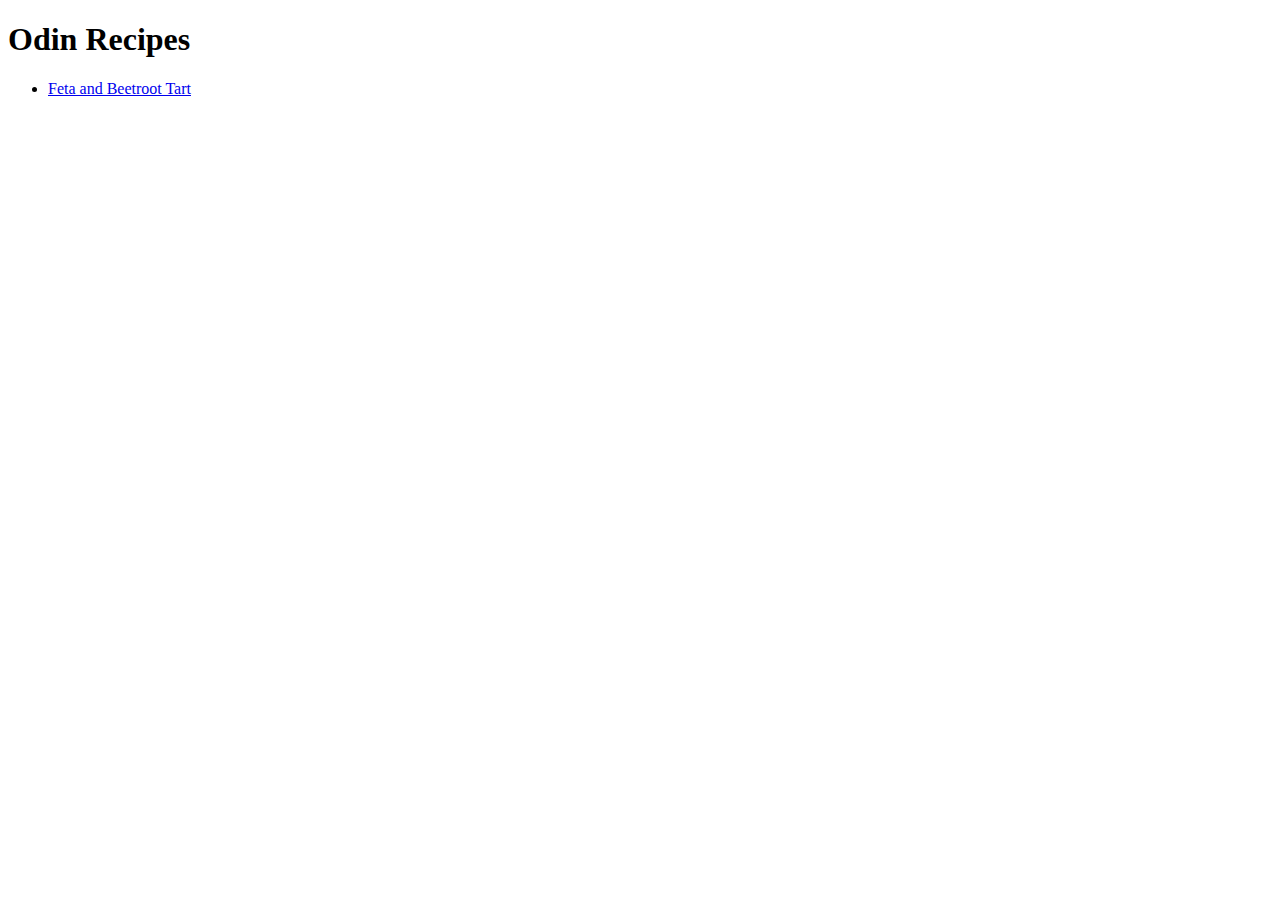
==== index.html @ 108b925e "Add index page and first recipe page" ====
<!DOCTYPE html>
<html lang="en">
<head>
    <meta charset="UTF-8">
    <meta name="viewport" content="width=device-width, initial-scale=1.0">
    <title>Odin Recipes</title>
</head>
<body>
    <h1>Odin Recipes</h1>
    <ul>
        <li><a href="./recipes/feta-beetroot-tart.html">Feta and Beetroot Tart</a></li>
    </ul>
</body>
</html>
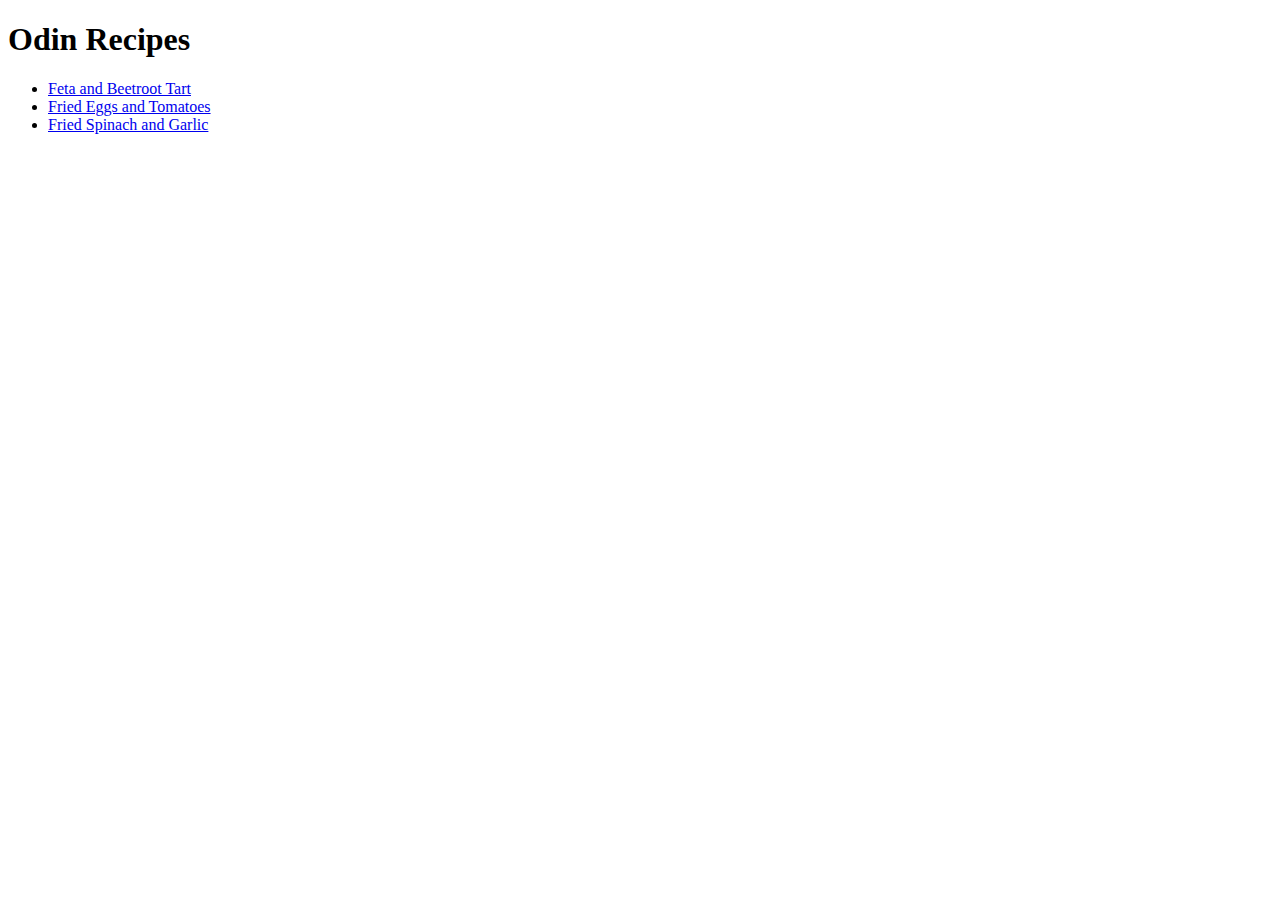
==== commit c2859ee3: "Edit index page and add two more recipe pages" ====
--- a/index.html
+++ b/index.html
@@ -9,6 +9,8 @@
     <h1>Odin Recipes</h1>
     <ul>
         <li><a href="./recipes/feta-beetroot-tart.html">Feta and Beetroot Tart</a></li>
+        <li><a href="./recipes/fried-eggs-tomatoes.html">Fried Eggs and Tomatoes</a></li>
+        <li><a href="./recipes/fried-spinach-garlic.html">Fried Spinach and Garlic</a></li>
     </ul>
 </body>
 </html>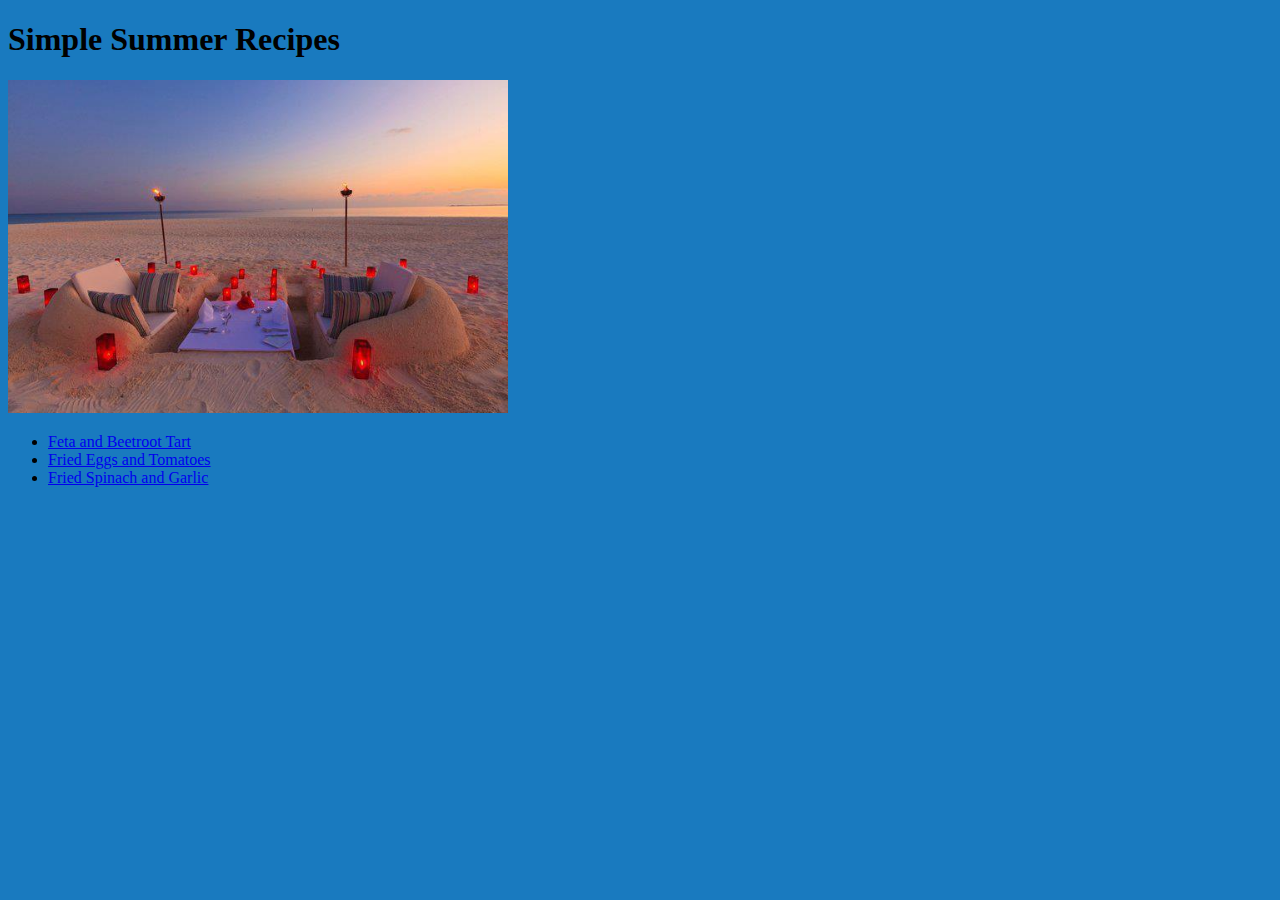
==== commit 085b1e8b: "Edit pages and add background colors" ====
--- a/index.html
+++ b/index.html
@@ -3,10 +3,11 @@
 <head>
     <meta charset="UTF-8">
     <meta name="viewport" content="width=device-width, initial-scale=1.0">
-    <title>Odin Recipes</title>
+    <title>Simple Summer Recipes</title>
 </head>
-<body>
-    <h1>Odin Recipes</h1>
+<body style="background-color:#197ABF">
+    <h1>Simple Summer Recipes</h1>
+    <img src="./images/dinner-beach.jpg" alt="a table set for a meal on the beach" width="500">
     <ul>
         <li><a href="./recipes/feta-beetroot-tart.html">Feta and Beetroot Tart</a></li>
         <li><a href="./recipes/fried-eggs-tomatoes.html">Fried Eggs and Tomatoes</a></li>
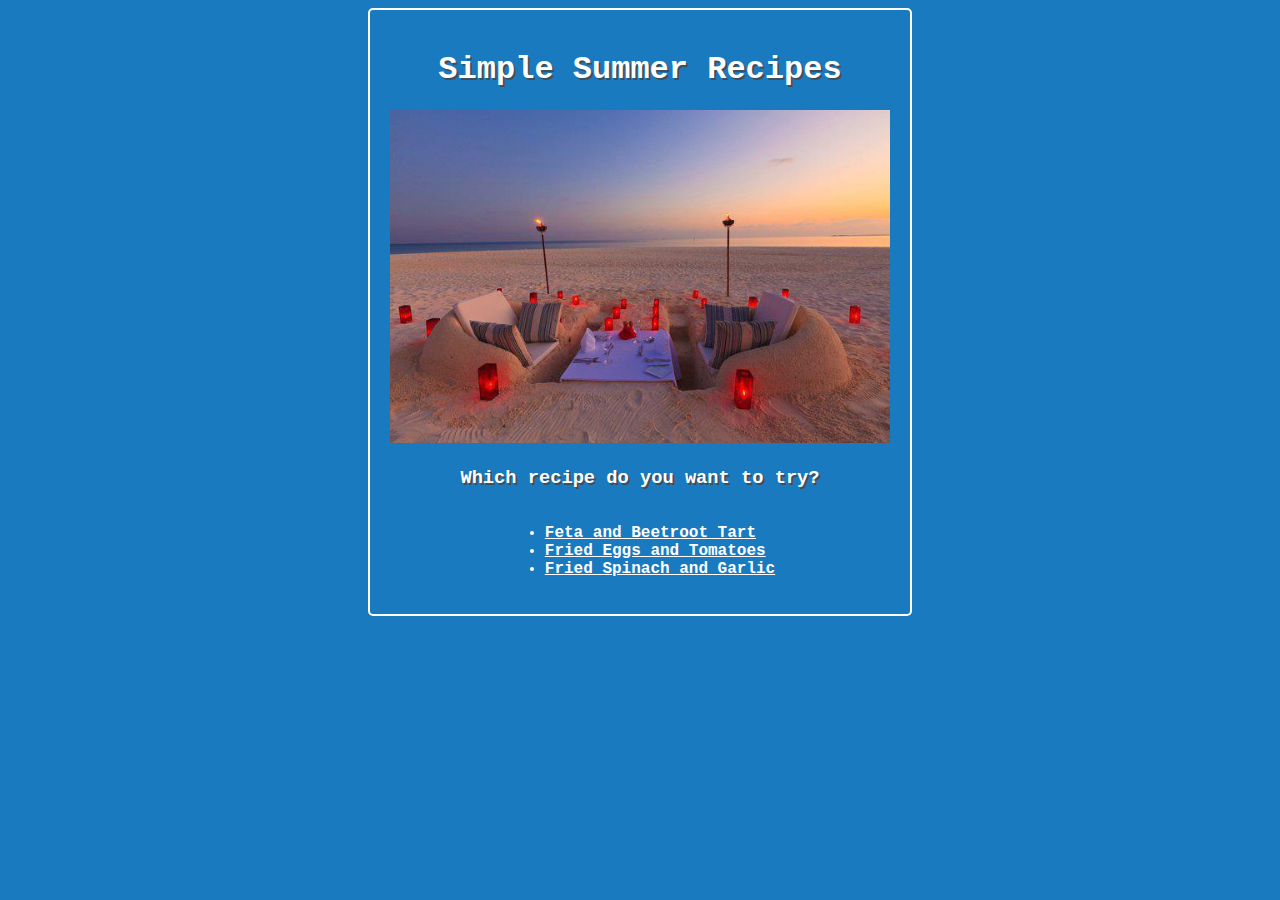
==== commit 045db972: "Add CSS style sheet and edit pages" ====
--- a/index.html
+++ b/index.html
@@ -4,14 +4,20 @@
     <meta charset="UTF-8">
     <meta name="viewport" content="width=device-width, initial-scale=1.0">
     <title>Simple Summer Recipes</title>
+    <link rel="stylesheet" href="style.css">
 </head>
 <body style="background-color:#197ABF">
-    <h1>Simple Summer Recipes</h1>
-    <img src="./images/dinner-beach.jpg" alt="a table set for a meal on the beach" width="500">
-    <ul>
-        <li><a href="./recipes/feta-beetroot-tart.html">Feta and Beetroot Tart</a></li>
-        <li><a href="./recipes/fried-eggs-tomatoes.html">Fried Eggs and Tomatoes</a></li>
-        <li><a href="./recipes/fried-spinach-garlic.html">Fried Spinach and Garlic</a></li>
-    </ul>
+    <div class="border">
+        <h1>Simple Summer Recipes</h1>
+        <img src="./images/dinner-beach.jpg" alt="a table set for a meal on the beach" width="500">
+        <h3>Which recipe do you want to try?</h3>
+        <div class="lists">
+        <ul>
+            <li><a href="./recipes/feta-beetroot-tart.html">Feta and Beetroot Tart</a></li>
+            <li><a href="./recipes/fried-eggs-tomatoes.html">Fried Eggs and Tomatoes</a></li>
+            <li><a href="./recipes/fried-spinach-garlic.html">Fried Spinach and Garlic</a></li>
+        </ul>
+        </div>
+    </div>
 </body>
 </html>--- a/style.css
+++ b/style.css
@@ -0,0 +1,31 @@
+* {
+    color: #FFF;
+    font-family:'Courier New', Courier, monospace;
+}
+
+body {
+    text-align: center;
+}
+
+h1,
+h3 {
+    font-weight: 700;
+    text-shadow: 2px 2px rgba(71, 71, 71, 0.849);
+}
+
+a {
+    font-weight: 700;
+}
+
+.border {
+    border-style: inset;
+    border: 2px solid #FFF;
+    border-radius: 5px;
+    display: inline-block;
+    padding: 20px;
+}
+
+.lists {
+    display: inline-block;
+    text-align: left
+}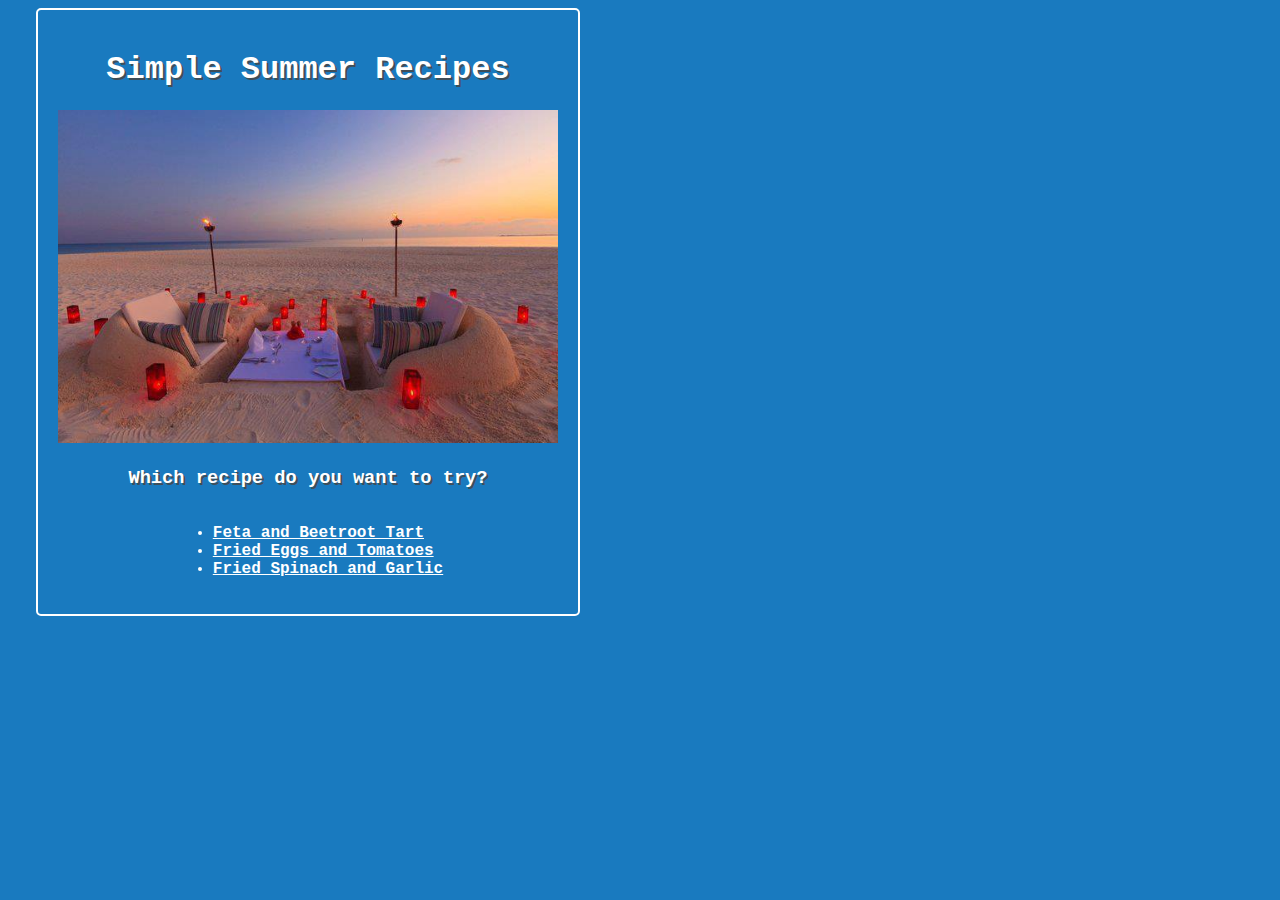
==== commit ad966b13: "Edit styles on all pages to be more attractive" ====
--- a/index.html
+++ b/index.html
@@ -9,7 +9,7 @@
 <body style="background-color:#197ABF">
     <div class="border">
         <h1>Simple Summer Recipes</h1>
-        <img src="./images/dinner-beach.jpg" alt="a table set for a meal on the beach" width="500">
+        <img src="./images/dinner-beach.jpg" alt="a table set for a meal on the beach">
         <h3>Which recipe do you want to try?</h3>
         <div class="lists">
         <ul>
--- a/style.css
+++ b/style.css
@@ -1,10 +1,21 @@
+html {
+    box-sizing: border-box;
+}
+
+*, *:before, *:after {
+    box-sizing: inherit;
+}
+
 * {
     color: #FFF;
     font-family:'Courier New', Courier, monospace;
+    /* border: 2px solid red; */
 }
 
 body {
     text-align: center;
+    width: 600px;
+    height: auto;
 }
 
 h1,
@@ -17,6 +28,17 @@
     font-weight: 700;
 }
 
+img {
+    width: 500px;
+    height: auto;
+}
+
+img,
+.text,
+.lists {
+    display: inline-block;
+}
+
 .border {
     border-style: inset;
     border: 2px solid #FFF;
@@ -25,7 +47,7 @@
     padding: 20px;
 }
 
+.text,
 .lists {
-    display: inline-block;
     text-align: left
 }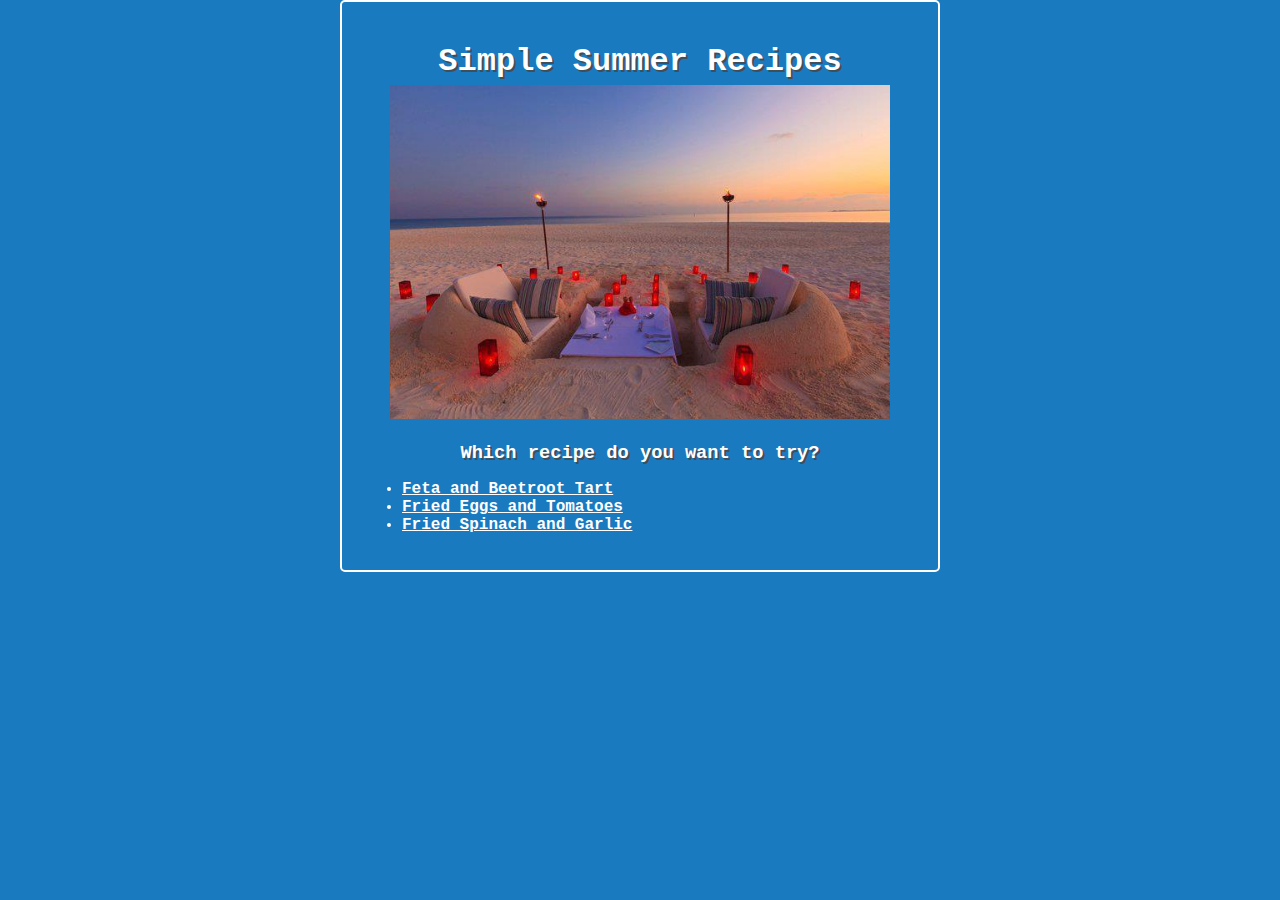
==== commit 7ca49798: "Edit styles on all pages to be more practical" ====
--- a/index.html
+++ b/index.html
@@ -11,12 +11,12 @@
         <h1>Simple Summer Recipes</h1>
         <img src="./images/dinner-beach.jpg" alt="a table set for a meal on the beach">
         <h3>Which recipe do you want to try?</h3>
-        <div class="lists">
-        <ul>
-            <li><a href="./recipes/feta-beetroot-tart.html">Feta and Beetroot Tart</a></li>
-            <li><a href="./recipes/fried-eggs-tomatoes.html">Fried Eggs and Tomatoes</a></li>
-            <li><a href="./recipes/fried-spinach-garlic.html">Fried Spinach and Garlic</a></li>
-        </ul>
+        <div class="menu">
+            <ul>
+                <li><a href="./recipes/feta-beetroot-tart.html">Feta and Beetroot Tart</a></li>
+                <li><a href="./recipes/fried-eggs-tomatoes.html">Fried Eggs and Tomatoes</a></li>
+                <li><a href="./recipes/fried-spinach-garlic.html">Fried Spinach and Garlic</a></li>
+            </ul>
         </div>
     </div>
 </body>
--- a/style.css
+++ b/style.css
@@ -13,15 +13,17 @@
 }
 
 body {
-    text-align: center;
     width: 600px;
     height: auto;
+    margin: 0 auto;
+    text-align: center;
 }
 
 h1,
 h3 {
     font-weight: 700;
     text-shadow: 2px 2px rgba(71, 71, 71, 0.849);
+    margin-bottom: 5px;
 }
 
 a {
@@ -33,21 +35,16 @@
     height: auto;
 }
 
-img,
-.text,
-.lists {
-    display: inline-block;
-}
-
 .border {
     border-style: inset;
     border: 2px solid #FFF;
     border-radius: 5px;
-    display: inline-block;
     padding: 20px;
 }
 
-.text,
-.lists {
+.description,
+.ingredients,
+.instructions,
+.menu {
     text-align: left
 }